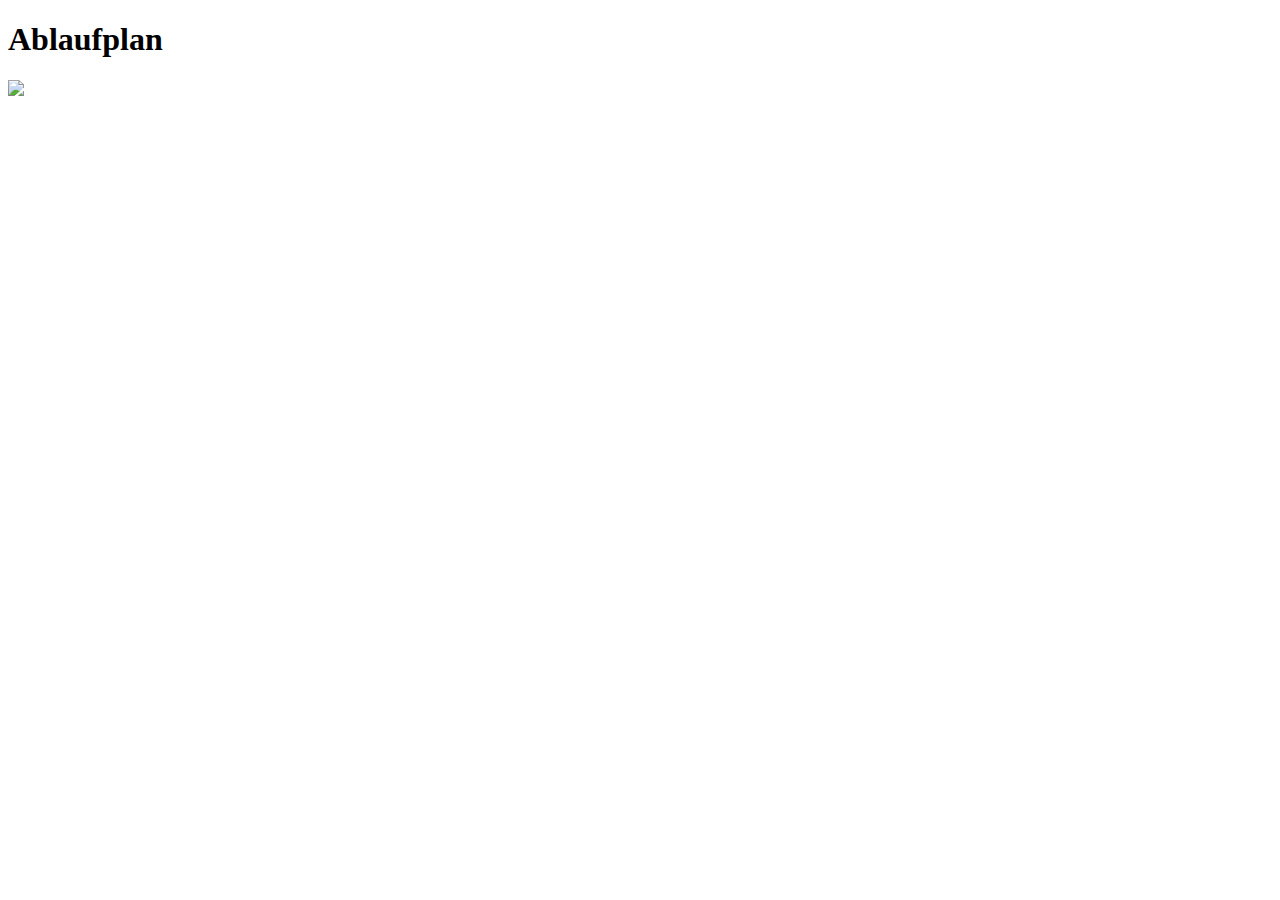
==== Page/2_Programmablaufplan.html @ 6c0cef46 "Update 2_Programmablaufplan.html" ====
<!doctype html>
<html lang="en">
  <head>
    <!-- Required meta tags -->
    <meta charset="utf-8">
    <meta name="viewport" content="width=device-width, initial-scale=1, shrink-to-fit=no">

    <!-- Bootstrap CSS -->
    <link rel="stylesheet" href="./css/bootstrap.min.css">
	<link href="./css/style.css" rel="stylesheet" />
    <title>Ablaufplan</title>
  </head>
  <body>
	
	<section class="jumbotron text-center">
	<div class="container">
		<h1>Ablaufplan</h1>
		
		<img src=“pics/ABlaufplan“>
	
	
  </body>
</html>
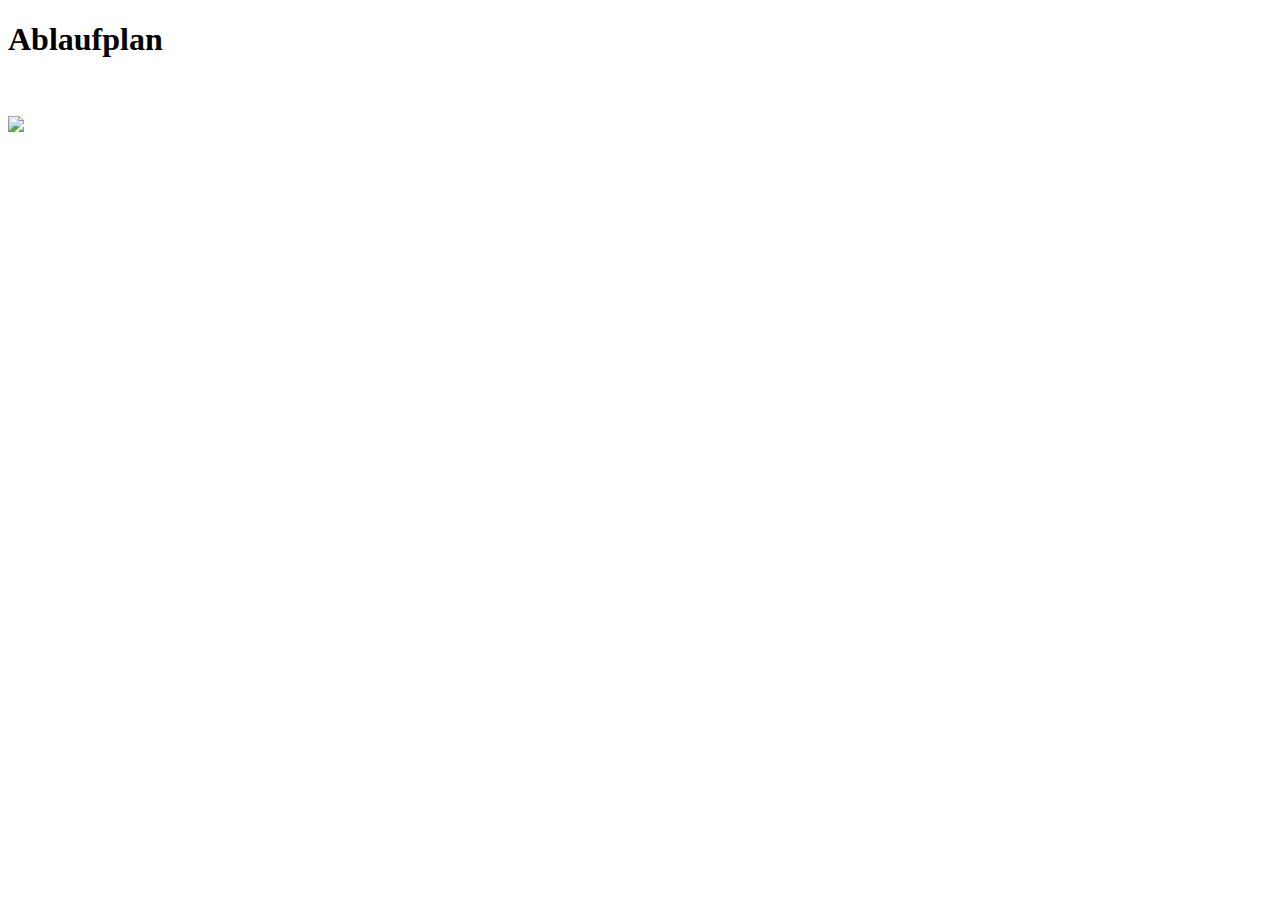
==== commit aa81e595: "Update 2_Programmablaufplan.html" ====
--- a/Page/2_Programmablaufplan.html
+++ b/Page/2_Programmablaufplan.html
@@ -14,9 +14,9 @@
 	
 	<section class="jumbotron text-center">
 	<div class="container">
-		<h1>Ablaufplan</h1>
-		
-		<img src=“pics/ABlaufplan“>
+		<h1>Ablaufplan</h1><br>
+		<br>
+		<img src="pics/Programmablaufplan.PNG">
 	
 	
   </body>
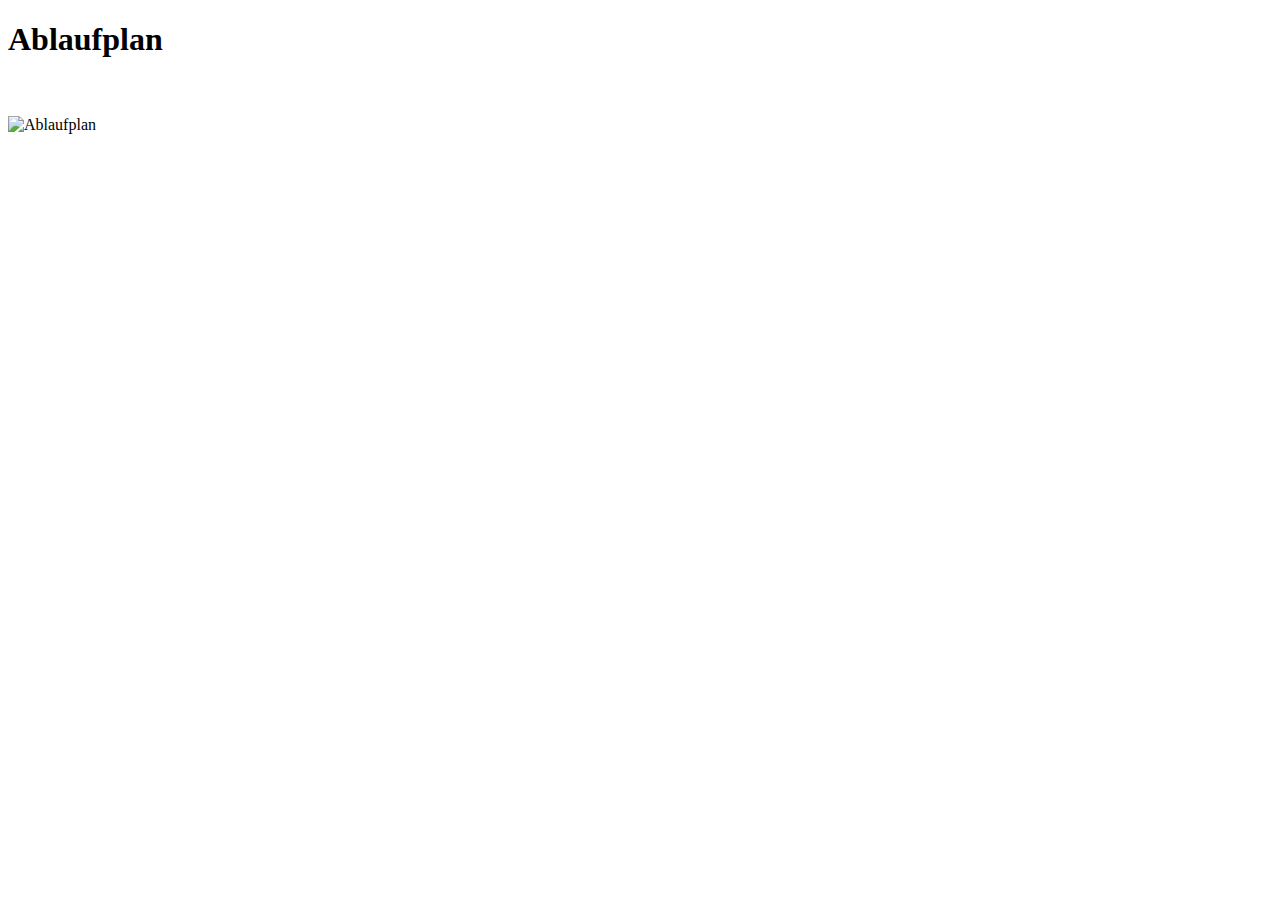
==== commit 8689d3ac: "Update 2_Programmablaufplan.html" ====
--- a/Page/2_Programmablaufplan.html
+++ b/Page/2_Programmablaufplan.html
@@ -8,7 +8,7 @@
     <!-- Bootstrap CSS -->
     <link rel="stylesheet" href="./css/bootstrap.min.css">
 	<link href="./css/style.css" rel="stylesheet" />
-    <title>Ablaufplan</title>
+    <title>Programmablaufplan</title>
   </head>
   <body>
 	
@@ -16,7 +16,7 @@
 	<div class="container">
 		<h1>Ablaufplan</h1><br>
 		<br>
-		<img src="pics/Programmablaufplan.PNG">
+		<img src="pics/Programmablaufplan.PNG" class="img-fluid" alt="Ablaufplan">
 	
 	
   </body>
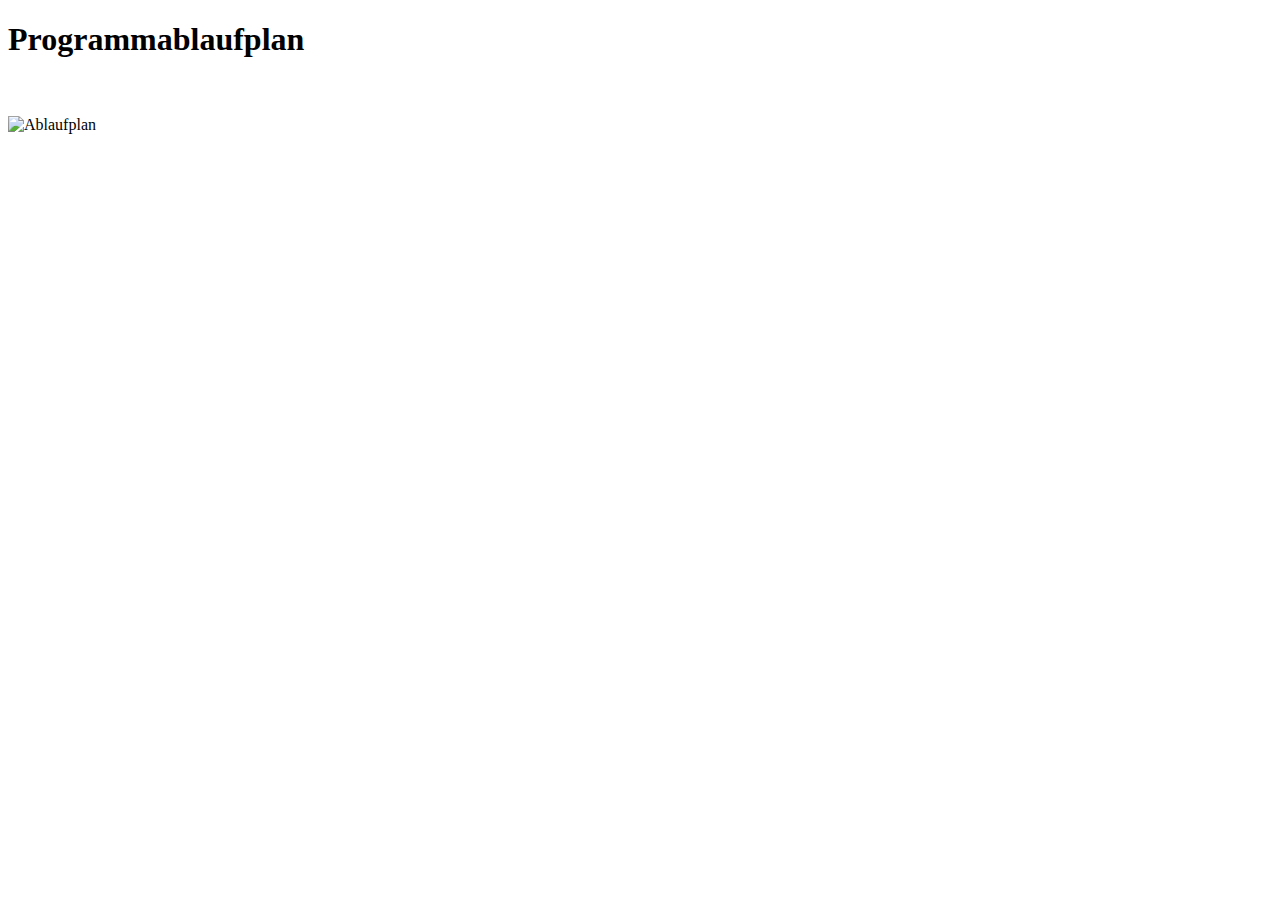
==== commit b4428184: "Update 2_Programmablaufplan.html" ====
--- a/Page/2_Programmablaufplan.html
+++ b/Page/2_Programmablaufplan.html
@@ -8,13 +8,13 @@
     <!-- Bootstrap CSS -->
     <link rel="stylesheet" href="./css/bootstrap.min.css">
 	<link href="./css/style.css" rel="stylesheet" />
-    <title>Programmablaufplan</title>
+    <title>IuK - Die Code-Suche | Nächstes Jahr Hängst du hier</title>
   </head>
   <body>
 	
 	<section class="jumbotron text-center">
 	<div class="container">
-		<h1>Ablaufplan</h1><br>
+		<h1>Programmablaufplan</h1><br>
 		<br>
 		<img src="pics/Programmablaufplan.PNG" class="img-fluid" alt="Ablaufplan">
 	
